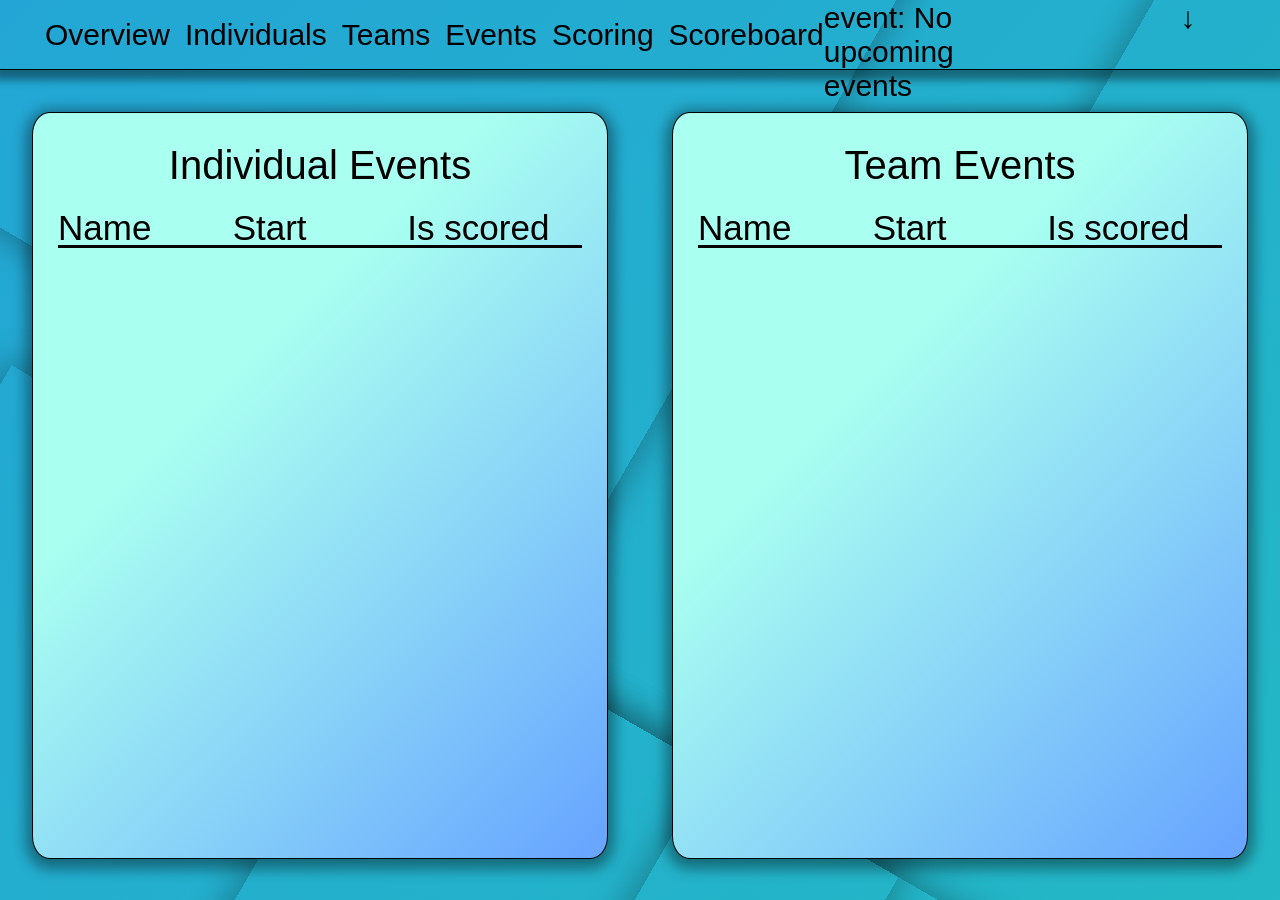
==== pages/scoring.html @ cb2be397 "python backend PauseChamp" ====
<!DOCTYPE html>
<html lang="en">
<head>
  <meta charset="UTF-8">
  <meta http-equiv="X-UA-Compatible" content="IE=edge">
  <meta name="viewport" content="width=device-width, initial-scale=1.0">
  <script src="https://ajax.googleapis.com/ajax/libs/jquery/3.6.3/jquery.min.js"></script>
  <title>Scoring System | Scoring</title>
  <link rel="stylesheet" href="/static/globalStyles.css">
  <link rel="stylesheet" href="/static/scoring.css">
</head>
<body>
  <section class="square-bg">
    <!-- background -->
    <div class="square square1"></div>
    <div class="square square2"></div>
    <div class="square square3"></div>
    <div class="square square4"></div>
    <!-- header -->
    <header id="header"></header>
    <!-- main -->
    <main>
      <section class="content__box events ind-events">
        <p class="event-title">Individual Events</p>
        <!-- header -->
        <div class="header">
          <p class="header-title">Name</p>
          <p class="header-title">Start</p>
          <p class="header-title">Is scored</p>
        </div>
        <!-- table -->
        <div class="ind-table-container">
          
        </div>
      </section>
      <section class="content__box events team-events">
        <p class="event-title">Team Events</p>
        <!-- header -->
        <div class="header">
          <p class="header-title">Name</p>
          <p class="header-title">Start</p>
          <p class="header-title">Is scored</p>
        </div>
        <!-- table -->
        <div class="team-table-container">
          
        </div>
      </section>
      <section class="add-score-popup-container">
        <div class="add-score-popup">
          <button class="close-btn">X</button>
          <h2>Modify Scores</h2>
          <h2 class="event-info"></h2>
          <label for="first">1st Place:</label>
          <select id="first" name="first"></select>
          <label for="second">2nd Place:</label>
          <select id="second" name="second"></select>
          <label for="third">3rd Place:</label>
          <select id="third" name="third"></select>
          <button class="submit-btn">Submit Scores</button>
          <button class="cancel-btn">Cancel</button>
        </div>
      </section>      
    </main>
  </section>
  <script src="/static/scoring.js"></script>
</body>
</html>
---- static/globalStyles.css ----
*,
*::before,
*::after {
  margin: 0;
  padding: 0;
  box-sizing: border-box;
}

html {
  font-size: 62.5%;
  font-family: Arial, Helvetica, sans-serif;
}


/* background gradient */
.square-bg {
  position: relative;
  background: linear-gradient(-45deg, #F7FF9C, #8D7AFF, #23d5ab, #23a6d5);
  background-size: 800% 800%;
  animation: gradient 15s ease infinite;
  height: 100vh;
  height: 100dvh;
  overflow: hidden;

  display: flex;
  align-items: center;
  justify-content: center;
}

/* background gradient movement */
@keyframes gradient {
  0% {
    background-position: 0% 50%;
  }
  50% {
    background-position: 100% 50%;
  }
  100% {
    background-position: 0% 50%;
  }
}

/* background squares */
.square {
  position: absolute;
  z-index: 0;
  box-shadow: 0 0 32px 8px rgba(0, 0, 0, 0.25)
}

.square1 {
  width: 80%;
  height: 60%;
  rotate: 30deg;
  bottom: -25%;
  left: -15%;
}

.square2 {
  width: 80%;
  height: 60%;
  rotate: 30deg;
  bottom: -25%;
  left: -15%;
  transform: translate(45%, 0%);
}

.square3 {
  width: 65%;
  height: 90%;
  rotate: 30deg;
  top: -45%;
  left: 0;
}

.square4 {
  width: 70%;
  height: 200%;
  rotate: 30deg;
  top: 0%;
  right: -25%;
}

/* main content */
main {
  position: relative;
  z-index: 1;
  width: 100%;
  height: 100%;
  padding-top: 70px;
  display: flex;
  align-items: center;
  justify-content: space-around;
}

.content__box {
  background: linear-gradient(135deg, #A9FFF0 35%, #66A3FF 100%);
  border: 1px solid black;
  border-radius: 3%;
  padding: 30px 0;
  box-shadow: 0 4px 14px 6px rgba(0, 0, 0, 0.4);
}
---- static/scoring.css ----
.ind-events {
  width: 45%;
  height: 90%;
}

.team-events {
  width: 45%;
  height: 90%;
}

.events {
  width: 45%;
  height: 90%;
  display: flex;
  flex-direction: column;
  padding-left: 25px;
  padding-right: 25px;
}

.event-title {
  font-size: 4rem;
  text-align: center;
  padding-bottom: 20px;
}

.header {
  display: flex;
}

.header-title {
  position: relative;
  font-size: 3.5rem;
  flex: 1;
}

.header-title::before {
  position: absolute;
  bottom: 0;
  content: "";
  width: 100%;
  height: 3px;
  background: black;
}

.row {
  position: relative;
}

.row::before {
  position: absolute;
  bottom: 0;
  content: "";
  width: 100%;
  height: 3px;
  background: black;
}

.cols {
  display: flex;
}

.cols > * {
  flex: 1;
  display: flex;
}

.cols > * > * {
  flex: 1;
}

.event-name p, .event-start-controls p {
  font-size: 3rem;
}

.event-start-controls {
  display: flex;
}

.event-start-controls > * {
  flex: 1;
}

/* add event pop up box */
.add-score-popup-container {
  position: fixed;
  top: 0;
  left: 0;
  width: 100%;
  height: 100%;
  background: rgba(0, 0, 0, 0.5);
  z-index: 1;
  display: none;
}

.add-score-popup {
  position: absolute;
  top: 50%;
  left: 50%;
  transform: translate(-50%, -50%);
  z-index: 2;
  background: white;
  border: 2px solid black;
  width: 40%;
  height: 50%;
  border-radius: 20px;
}

.close-btn {
  position: absolute;
  top: 10px;
  right: 10px;
  font-size: 2rem;
  background: none;
  border: none;
  cursor: pointer;
}

/* check box styling */
.check {
  -webkit-appearance: none; /*hides the default checkbox*/
  position: relative;
  background-color: #FE0006;
  text-align: center;
  font-weight: 600;
  color: white;
  border-radius: 3px;
  margin: 5px;
}

.check:checked {
  background-color: #0E9700;
}

.check:before {
  content: "✖";
  position: absolute;
  top: 50%;
  left: 50%;
  transform: translate(-50%, -50%);
}
.check:checked:before {
  content: "✔";
  position: absolute;
  top: 50%;
  left: 50%;
  transform: translate(-50%, -50%);
}
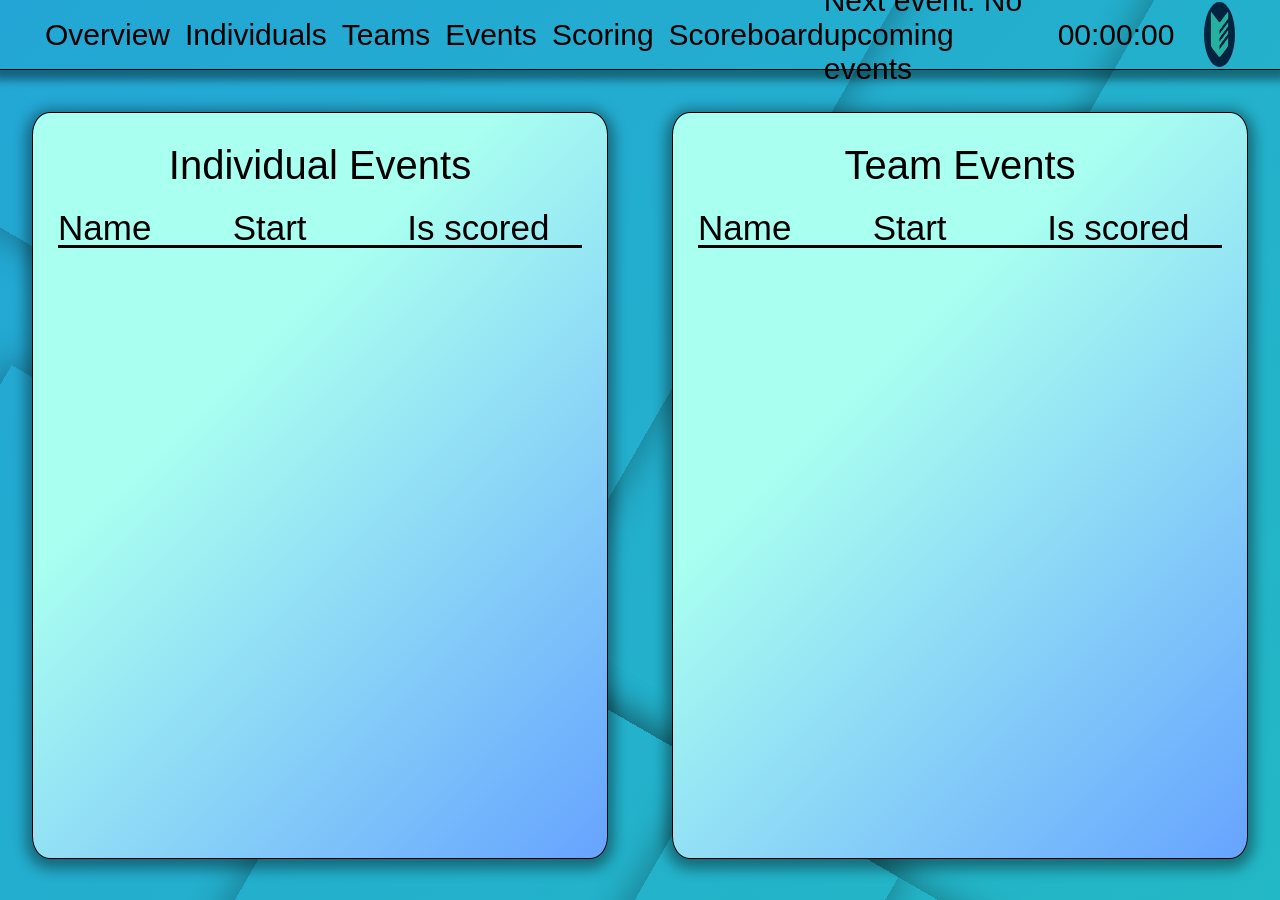
==== commit 49361bbe: "Final commit" ====
--- a/pages/scoring.html
+++ b/pages/scoring.html
@@ -50,15 +50,25 @@
         <div class="add-score-popup">
           <button class="close-btn">X</button>
           <h2>Modify Scores</h2>
-          <h2 class="event-info"></h2>
-          <label for="first">1st Place:</label>
-          <select id="first" name="first"></select>
-          <label for="second">2nd Place:</label>
-          <select id="second" name="second"></select>
-          <label for="third">3rd Place:</label>
-          <select id="third" name="third"></select>
-          <button class="submit-btn">Submit Scores</button>
-          <button class="cancel-btn">Cancel</button>
+          <h3 class="event-info"></h3>
+          <div class="input-container">
+            <div>
+              <label for="first">1st Place:</label>
+              <select id="first" name="first"></select>
+            </div>
+            <div>
+              <label for="second">2nd Place:</label>
+              <select id="second" name="second"></select>
+            </div>
+            <div>
+              <label for="third">3rd Place:</label>
+              <select id="third" name="third"></select>
+            </div>
+          </div>
+          <div class="btns-container">
+            <button class="submit-btn">Submit Scores</button>
+            <button class="cancel-btn">Cancel</button>
+          </div>
         </div>
       </section>      
     </main>
--- a/static/globalStyles.css
+++ b/static/globalStyles.css
@@ -98,4 +98,8 @@
   border-radius: 3%;
   padding: 30px 0;
   box-shadow: 0 4px 14px 6px rgba(0, 0, 0, 0.4);
+}
+
+button:hover {
+  background: lightgrey;
 }
--- a/static/scoring.css
+++ b/static/scoring.css
@@ -16,6 +16,7 @@
   flex-direction: column;
   padding-left: 25px;
   padding-right: 25px;
+  overflow: auto;
 }
 
 .event-title {
@@ -79,6 +80,17 @@
 
 .event-start-controls > * {
   flex: 1;
+}
+
+.scores-btn {
+  all: unset;
+  flex: 1;
+  text-align: center;
+  background: white;
+  border: 1px solid black;
+  font-size: 1.8rem;
+  padding: 0.5rem 0;
+  cursor: pointer;
 }
 
 /* add event pop up box */
@@ -104,6 +116,69 @@
   width: 40%;
   height: 50%;
   border-radius: 20px;
+  display: flex;
+  flex-direction: column;
+  align-items: center;
+}
+
+.add-score-popup h2 {
+  font-size: 3.2rem;
+  margin-top: 0.5rem;
+}
+
+.add-score-popup h3 {
+  font-size: 2.4rem;
+}
+
+.input-container {
+  width: 40%;
+  height: 50%;
+  display: flex;
+  flex-direction: column;
+  justify-content: center;
+  gap: 2rem;
+}
+
+.input-container div {
+  display: flex;
+}
+
+.input-container label {
+  font-size: 2.4rem;
+  flex: 1;
+}
+
+.input-container select {
+  font-size: 2.2rem;
+  flex: 1;
+}
+
+.btns-container {
+  margin-top: auto;
+  display: flex;
+  width: 100%;
+}
+
+.btns-container > * {
+  all: unset;
+  margin-top: auto;
+  text-align: center;
+  background: white;
+  font-size: 3rem;
+  padding: 0.5rem 0;
+  border-top: 2px solid black;
+  cursor: pointer;
+  flex: 1;
+}
+
+.btns-container > *:nth-of-type(1) {
+  flex: 2;
+  border-radius: 0 0 0 1.5rem;
+  border-right: 2px solid black;
+}
+
+.btns-container > *:nth-of-type(2) {
+  border-radius: 0 0 1.5rem 0;
 }
 
 .close-btn {
@@ -116,8 +191,11 @@
   cursor: pointer;
 }
 
+
+
 /* check box styling */
 .check {
+  appearance: none; /*hides the default checkbox*/
   -webkit-appearance: none; /*hides the default checkbox*/
   position: relative;
   background-color: #FE0006;
